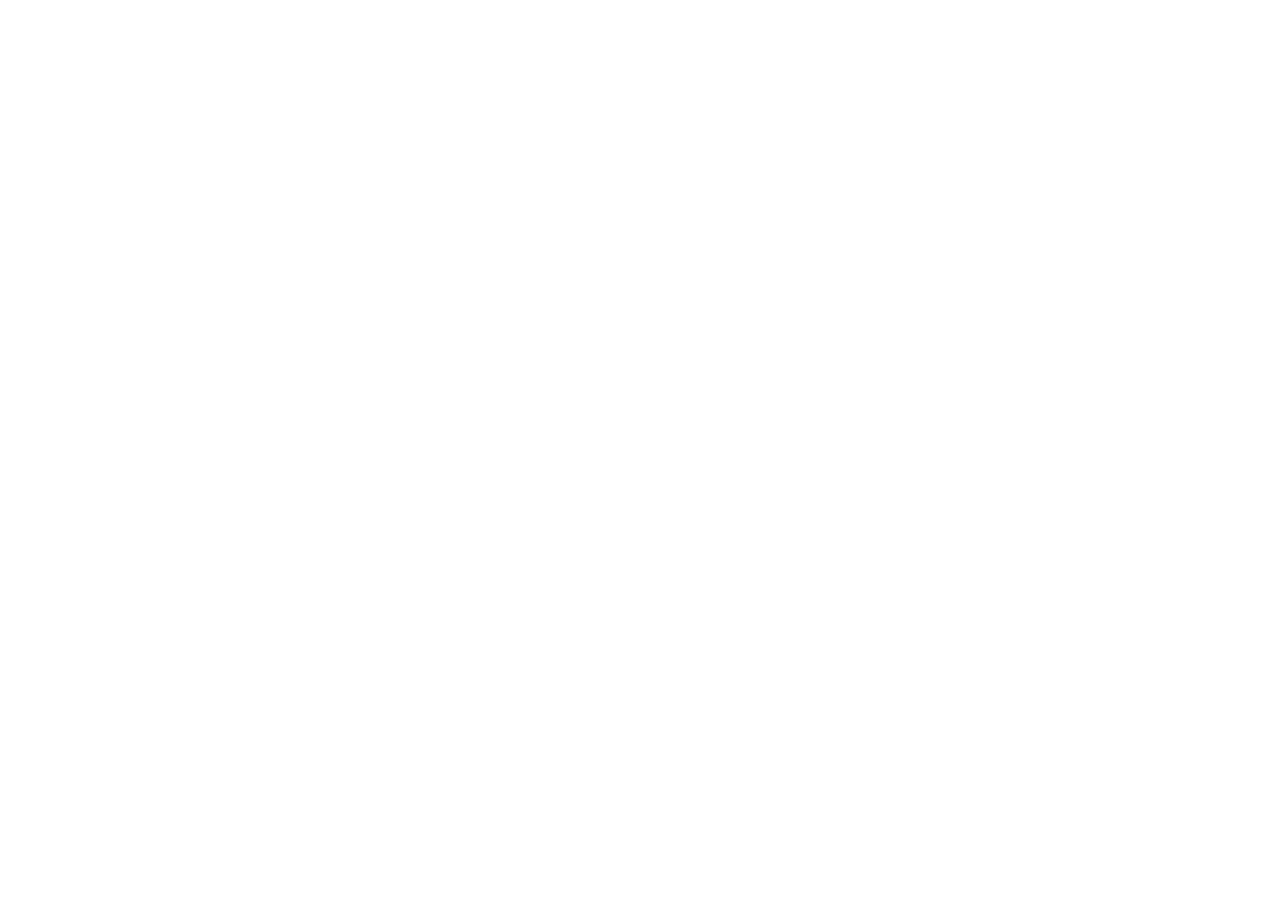
==== pages/about.html @ fa2ca4e8 "1.2" ====
<!DOCTYPE html>
<html lang="en">
<head>
    <meta charset="UTF-8">
    <title>portfolio about</title>

    <script src="js/main.js"></script>
    <script src="js/about.js"></script>

    <link rel="stylesheet" href="style/stylesheet.css"/>
    <link rel="stylesheet" href="style/about.css"/>
</head>
<body>

</body>
</html>
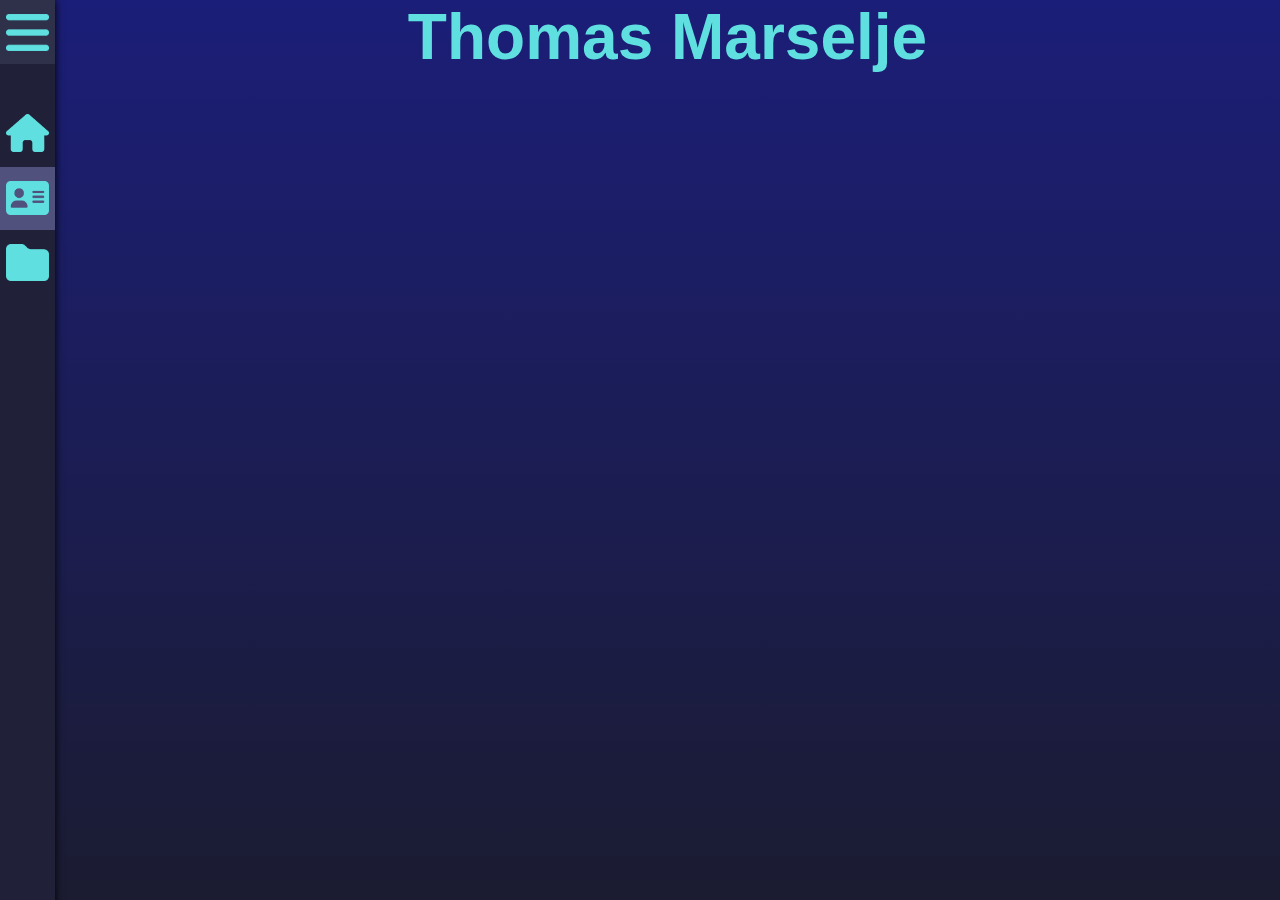
==== commit 40d583f1: "1.5" ====
--- a/pages/about.html
+++ b/pages/about.html
@@ -1,16 +1,31 @@
 <!DOCTYPE html>
 <html lang="en">
-<head>
-    <meta charset="UTF-8">
-    <title>portfolio about</title>
+    <head>
+        <meta charset="UTF-8">
+        <title>portfolio about</title>
 
-    <script src="js/main.js"></script>
-    <script src="js/about.js"></script>
+        <script src="../js/main.js"></script>
+        <script src="../js/about.js"></script>
 
-    <link rel="stylesheet" href="style/stylesheet.css"/>
-    <link rel="stylesheet" href="style/about.css"/>
-</head>
-<body>
+        <link rel="stylesheet" href="../style/stylesheet.css"/>
+        <link rel="stylesheet" href="../style/about.css"/>
+    </head>
+    <body onload="start()">
+        <nav id="sidebar">
+            <button class="btnSidebar closeSidebar" onclick="sidebarChange()"><img id="sidebarChangerImg" class="imgSidebar" src="../images/main/icons/bars-solid.png" alt="..."></button>
+            <button id="sidebarHome" class="btnSidebar" onclick="location.href='../index.html'"><img class="imgSidebar" src="../images/main/icons/house-solid.png" alt="..."> <span class="textSidebar">Home</span></button>
+            <button id="sidebarAbout" class="btnSidebar" onclick="location.href='about.html'"><img class="imgSidebar" src="../images/main/icons/address-card-solid.png" alt="..."> <span class="textSidebar">About me</span></button>
+            <button id="sidebarProject" class="btnSidebar" onclick="location.href='project.html'"><img class="imgSidebar" src="../images/main/icons/folder-solid.png" alt="..."> <span class="textSidebar">Projects</span></button>
+        </nav>
 
-</body>
+        <article>
+            <header>
+                <p class="title">Thomas Marselje</p>
+            </header>
+
+            <div>
+
+            </div>
+        </article>
+    </body>
 </html>--- a/style/stylesheet.css
+++ b/style/stylesheet.css
@@ -0,0 +1,67 @@
+html, body{
+    margin: 0;
+    height: 100%;
+}
+body{
+    width: 100%;
+    background-color: #1B1C31;
+    background: linear-gradient(#1B1E78 0%, #1B1C31 100%);
+    background: -webkit-gradient(linear, left top, left bottom, color-stop(0, #1B1E78),color-stop(1, #1B1C31));
+    background-attachment: fixed;
+}
+p, input{
+    font-family: Arial;
+}
+
+article{
+    margin-left: 55px;
+}
+ul{
+    list-style-type: "- ";
+}
+
+nav{
+    height: 100%;
+    float: left;
+    background-color: #202138;
+    transition: 0.5s;
+    padding-top: 100px;
+    z-index: 1;
+    overflow-x: hidden;
+    width: 55px;
+    position: fixed;
+    left: 0;
+    top: 0;
+    box-shadow: 0px 0px 8px 0px #000000;
+}
+nav .btnSidebar{
+    background-color: #202138;
+    color: #5FDFDF;
+    float: left;
+    border: 0px solid;
+    width: 100%;
+    transition: 0.5s;
+    white-space: nowrap;
+    text-align: left;
+    padding-bottom: 10px;
+    padding-top: 14px;
+}
+nav .btnSidebar:hover{
+    background-color: #2F304A;
+    cursor: pointer;
+}
+nav .closeSidebar{
+    position: absolute;
+    top: 0;
+    text-align: left;
+    width: 65px;
+}
+.btnSidebar .textSidebar{
+    font-size: 20px;
+    padding-left: 10px;
+    text-align: left;
+    text-decoration: none;
+}
+.btnSidebar .imgSidebar{
+    width: 43px;
+}--- a/style/about.css
+++ b/style/about.css
@@ -0,0 +1,7 @@
+.title{
+    margin: 0;
+    color: #5FDFDF;
+    text-align: center;
+    font-size: 5vw;
+    font-weight: bold;
+}